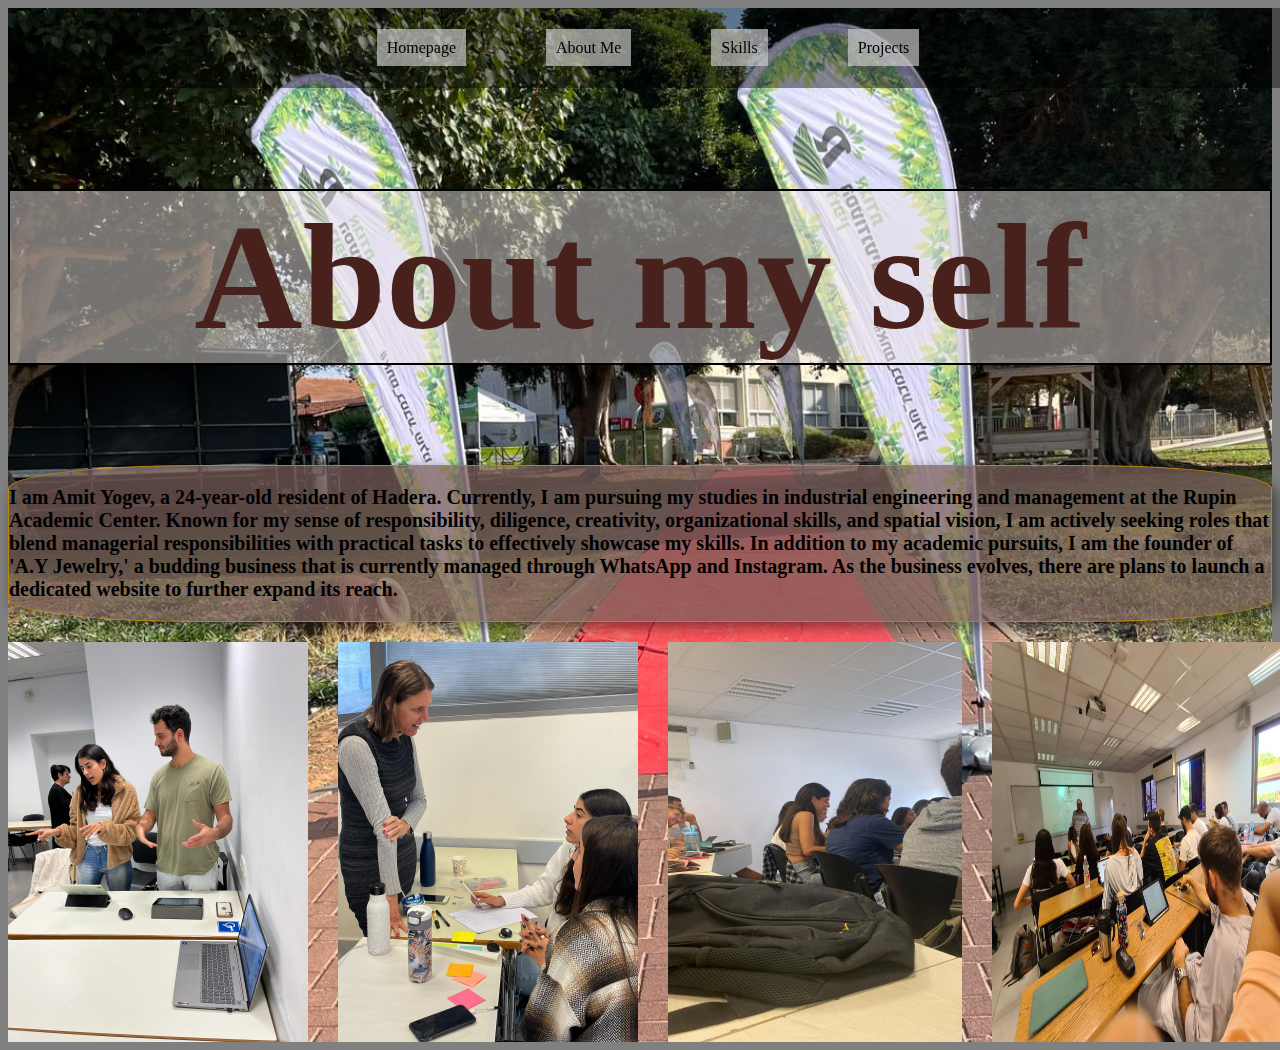
==== aboutme.html @ 77a328d4 "second commit" ====
<html>
    <head>
        <link rel="stylesheet" href="./exe2.css" />
        <title>About Me</title>
    </head>
    <body>
        <header>
            <nav>
<div class="Toolbar"> 
   <ul class="menu-list">
       <li><a href="./index.html">Homepage</a></li>
       <li><a href="./aboutme.html">About Me</a></li>
       <li><a href="./Skills.html">Skills</a></li>
       <li><a href="./Projects.html">Projects</a></li>
   </ul>
</div>
</nav>
</header>
        <section class="aboutmesec">
            <h1 class="title-About-Me">About my self</h1>
            <div class="only-about-myself">
            <p>I am Amit Yogev, a 24-year-old resident of Hadera. Currently, I am pursuing my
                 studies in industrial engineering and management at the Rupin Academic Center.
                  Known for my sense of responsibility, diligence, creativity, organizational
                   skills, and spatial vision, I am actively seeking roles that blend managerial
                    responsibilities with practical tasks to effectively showcase my skills.
                In addition to my academic pursuits, I am the founder of 'A.Y Jewelry,' a 
                budding business that is currently managed through WhatsApp and Instagram. 
                As the business evolves, there are plans to launch a dedicated website to 
                further expand its reach.</p>
                </div>
       
        <div class="flex-box-AboutMe">
            <img src="./pre.jpg" alt="me and naor">
            <img src="./me and hila.jpg" alt="me and hila">
            <img src="./onle me.jpg" alt="Amit">
            <img src="./friends.jpg" alt="me and friends">
        </div>
    </section>
    </body>
</html>
---- exe2.css ----
body{
    background-color: gray;
    font-family: 'Abhaya Libre ExtraBold';
}
.Toolbar {
    position: fixed;
    z-index: 2;
    width: 100%;
    height: 80px;
    display: flex;
    justify-content: center;
    align-items: center;
    background: rgba(0, 0, 0, 0.441);
}
/* HOME*/

.menu-list {
    display: flex;
    justify-content: center; /* אמצע אופקית */
    align-items: center; /* אמצע אנכית */
    list-style: none;
    padding: 0;
}

.menu-list li {
    margin: 0 40px; /* מרווח בין התגיות */
    position: relative;
}

.menu-list a {
    text-decoration: none;
    color: #000;
    padding: 10px;
    background-color: #ccccccab;
}

.My-name{
position: absolute;
width: 631px;
height: 203px;
left: 61px;
top: 100px;
font-family: 'Abhaya Libre ExtraBold';
font-style: normal;
font-weight: 800;
font-size: 100px;
line-height: 203px;
letter-spacing: -0.04em;
color: #48201c;
}
h3{
    position: absolute;
    width: 500px;
    height: 203px;
    left: 61px;
    top: 320px;
    font-family: 'Abhaya Libre ExtraBold';
    font-style: normal;
    font-weight: 400;
    font-size: 55px;
    letter-spacing: -0.04em;
    color: #33211f;
    white-space: nowrap;
    }
h4{
        position: absolute;
        width: 500px;
        height: 203px;
        left: 61px;
        top: 380px;
        font-family: 'Abhaya Libre ExtraBold';
        font-style: normal;
        font-weight: 400;
        font-size: 50px;
        letter-spacing: -0.04em;
        color: #785d5a;
        white-space: nowrap;
   }

.hero-image {
    display: flex;
    position: absolute;
    width: 565px;
    height: 500px; 
    right: 20px; 
    top: 200px; 
    background: url('/WhatsApp Image 2024-01-25 at 20.44.55.jpeg') no-repeat center center;
    background-size: contain;
   
}
.Low-toolbar {
    position: fixed;
    width: 100%;
    height: 40px;
    display: flex;
    justify-content: center;
    align-items: center;
    left: 0;
    bottom: 3px; 
    background: rgba(0, 0, 0, 0.441);
}

.styled-text {
    position: fixed;
    width: 379px;
    height: 92px;
    left: 99px;
    bottom: 170px;
    font-family: 'Karla';
    font-style: normal;
    font-weight: 800;
    font-size: 60px;
    line-height: 92px;
    text-transform: capitalize;
    background: linear-gradient(180deg,  #610b00bc 0%,  #48201c 100%);
    -webkit-background-clip: text;
    -webkit-text-fill-color: transparent;
    background-clip: text;
    text-fill-color: transparent;

}
.flex-box {
    display: flex;
    flex-wrap: wrap;
    justify-content: flex-start;
    bottom: 50px; 
    position: fixed;
    right: -30px; 
    width: calc(100% - 50px); 
}
.card{
    width: 100px;
    height: 100px;
    border-radius: 15px;
    margin: 20px;
   
}
.card:hover {
    transform: scale(1.1);
    transition: transform 0.3s ease-in-out; 
    z-index: 4; 
}
.menu-list li a:hover {
    background: #000;
    color: white;
}


 /* ABOUT ME*/
 .title-About-Me {
    font-family: 'Abhaya Libre ExtraBold';
    font-style: normal;
    font-weight: 800;
    font-size: 150px;
    color: #48201c;
    text-align: center;
    position: relative; 
    background: #f1e8e77c; 
    border-top: 2px solid #000;    /* גבול בחלק העליון בצבע שחור */
    border-bottom: 2px solid #000; /* גבול בחלק התחתון בצבע שחור */
    border-left: 2px solid #000;   /* גבול בצד שמאל בצבע שחור */
    border-right: 2px solid #000;  /* גבול בצד ימני בצבע שחור */
}
.aboutmesec {
    background-image: url(./ruppin.jpeg);
    background-size: cover;
    background-position: center;
    background-repeat: no-repeat;
    position: relative;
    font-family: 'Abhaya Libre ExtraBold';
    font-style: normal;
    font-weight: 800;
    font-size: 20px;
    padding-top: 80px; 
    position: relative; 
    z-index: 1; 
}
.aboutmesec::before {
    content: "";
    position: absolute;
    top: 0;
    right: 0;
    bottom: 0;
    left: 0;
    
    z-index: 1;
}
.only-about-myself {
    display: flex;
    justify-content: center;
    align-items: left;
    gap: 20px;
    border: 1px solid darkgoldenrod;
    margin-bottom: 20px;
    border-radius: 15%;
    box-shadow: 5px 5px 15px rgba(0, 0, 0, 0.5);
background: #785d5abc;
}
.flex-box-AboutMe {
    display: flex;
    justify-content: center;
    gap: 20px;
    margin-right: -30px; 
}
  .flex-box-AboutMe img {
    width: 300px;
  height: 400px; 
  margin-right: 10px; 
  }
  


/*Skills */
.flex-box-skills {
    display: flex;
    justify-content: center;
    text-align: center;
    gap: 10px;
}
.Skills-s {
    width: 300px;
    height: 300px;
    background: #48201c5a;
    margin: 10px;
    border: 1px solid black;
    position: relative;
    top: 100px; 
    
}
.Skills-s:hover{
    background: #000;
    color: aliceblue;
}
ul{
    list-style: none;
    padding: 0;
    margin: 0;
}
ul li {
    margin-bottom: 5px;
}
.work {
    position: absolute;
    width: 631px;
    height: 203px;
    left: 61px;
    top: 300px;
    font-family: 'Abhaya Libre ExtraBold';
    font-style: normal;
    font-weight: 800;
    font-size: 85px;
    line-height: 203px;
    letter-spacing: -0.04em;
    color: #48201c;
}

.Professional-background-GD {
    display: flex;
    flex-direction: column;
    justify-content: center;
    align-items: left;
    gap: 10px;
    border: 1px solid darkgoldenrod;
    margin-bottom: 20px;
    box-shadow: 5px 5px 15px rgba(0, 0, 0, 0.5);
    background: #785d5abc;
    margin-top: 180px;
    align-self: flex-start;
}
.Professional-background-Sales{
    display: flex;
    flex-direction: column;
    justify-content: center;
    align-items: left;
    gap: 10px;
    border: 1px solid darkgoldenrod;
    margin-bottom: 20px;
    box-shadow: 5px 5px 15px rgba(0, 0, 0, 0.5);
    background: #785d5abc;
    margin-top: 10px;
    align-self: flex-start;
}
.professional-image {
    width: 200px;
    height: auto;
    margin-left: auto;
    vertical-align: middle;  
}
.HAGAL-SHELI {
        display: flex;
        flex-direction: column;
        justify-content: center;
        align-items: left;
        gap: 10px;
        border: 1px solid darkgoldenrod;
        margin-bottom: 20px;
        box-shadow: 5px 5px 15px rgba(0, 0, 0, 0.5);
        background: #785d5abc;
        margin-top: 10px;
        align-self: flex-start;
    
}



/* Project*/
.title-p {
    font-family: 'Abhaya Libre ExtraBold';
    font-style: normal;
    font-weight: 800;
    font-size: 150px;
    color: #48201c;
    text-align: center;
    position: relative; 
    background: #f1e8e77c; 
    border-top: 2px solid #000;    /* גבול בחלק העליון בצבע שחור */
    border-bottom: 2px solid #000; /* גבול בחלק התחתון בצבע שחור */
    border-left: 2px solid #000;   /* גבול בצד שמאל בצבע שחור */
    border-right: 2px solid #000;  /* גבול בצד ימני בצבע שחור */
    margin-top: 100px; 
}
.flex-move {
    display: flex;
    justify-content: center;
    text-align: center;
    margin-top: 20px; 
}
.flex-box-project{
    display: flex;
    justify-content: center;
}
.flex-box-project img {
    width: 300px;
  height: 250px; 
  margin-right: 10px; 
  border-radius: 15%;
  margin-bottom: 20px;
  }
  .flex-box-project img:hover {
  opacity: 0.8; 
    transform: scale(1.1); 
    transition: opacity 0.3s ease-in-out, transform 0.3s ease-in-out; 

}
.SEC-BACKGROUND {
    background: #785d5a;
   border-radius: 3%;
}

.video-container {
    margin-right: 20px; 
}
.video-container:hover{
    opacity: 0.8; 
    transform: scale(1.1); 
    transition: opacity 0.3s ease-in-out, transform 0.3s ease-in-out;
}

@media only screen and (max-width: 700px) {
    body {
        max-width: 100%;
        margin: 0;
        background: gainsboro;
    }
    .Toolbar {
        height: 60px;
    }
    .My-name {
        font-size: 50px;
    }
    .hero-image {
        height: 300px; 
    }
    .menu-list li {
        margin: 0 20px; 
    }
    .menu-list a {
        padding: 8px; 
        font-size: 14px;
    }
    

}
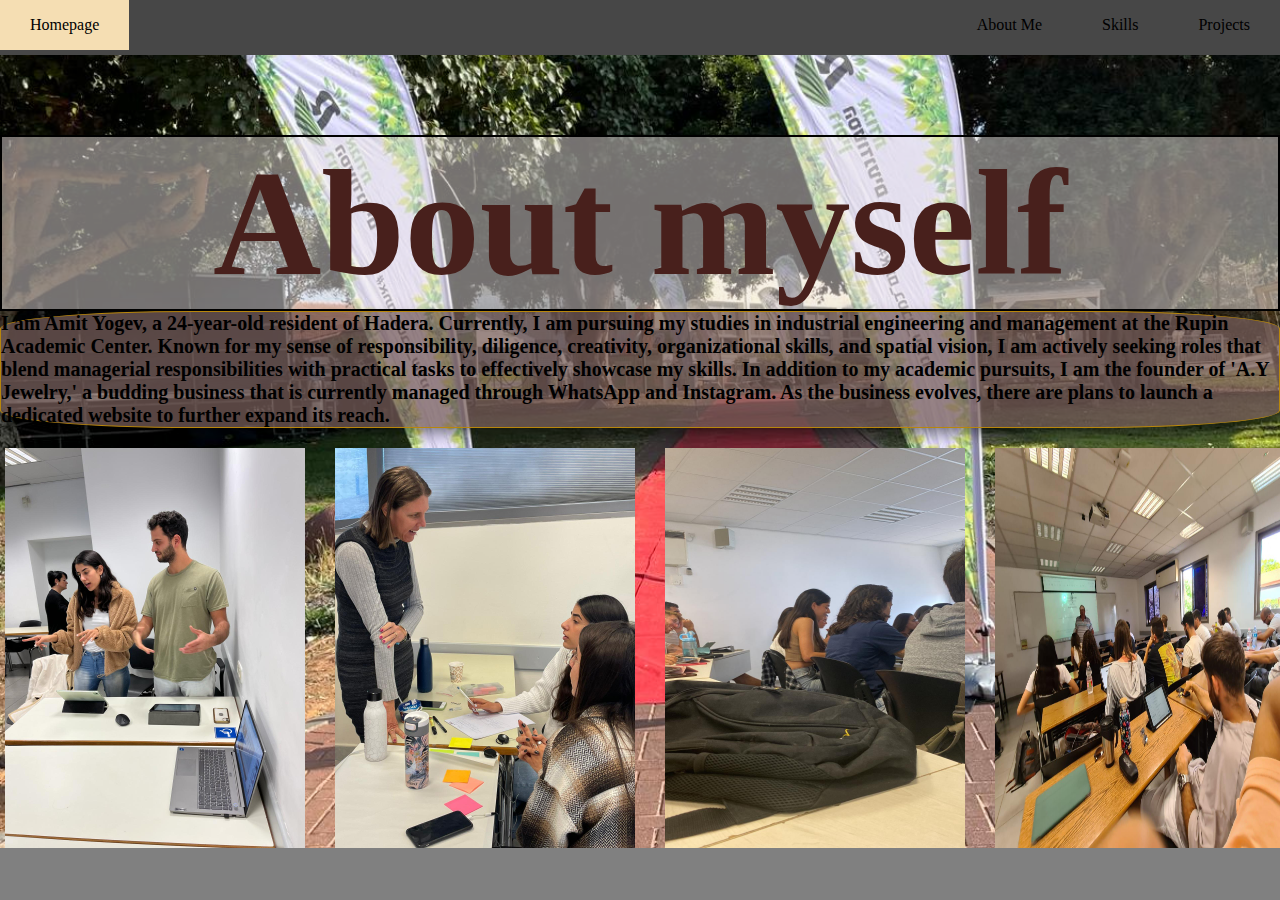
==== commit 3a15c83c: "again" ====
--- a/aboutme.html
+++ b/aboutme.html
@@ -6,18 +6,53 @@
     <body>
         <header>
             <nav>
-<div class="Toolbar"> 
-   <ul class="menu-list">
-       <li><a href="./index.html">Homepage</a></li>
-       <li><a href="./aboutme.html">About Me</a></li>
-       <li><a href="./Skills.html">Skills</a></li>
-       <li><a href="./Projects.html">Projects</a></li>
-   </ul>
-</div>
-</nav>
-</header>
+              <ul class="sidebar">
+                  <li onclick="hidesidebar()">
+              <a href="#">
+                  <svg xmlns="http://www.w3.org/2000/svg" 
+                  height="26" 
+                  viewBox="0 -960 960 960"
+                   width="26">
+                   <path d="m177-120-57-57 184-183H200v-80h240v240h-80v-104L177-120Zm343-400v-240h80v104l183-184 57 57-184 183h104v80H520Z"/>
+                  </svg>
+               </a>
+              </li>
+                  <li><a href="./index.html">Homepage</a></li>
+                  <li><a href="./aboutme.html">About Me</a></li>
+                  <li><a href="./Skills.html">Skills</a></li>
+                  <li><a href="./Projects.html">Projects</a></li>
+              </ul>
+              <ul>
+                  <li><a href="./index.html" class="hideonmobile">Homepage</a></li>
+                  <li ><a href="./aboutme.html" class="hideonmobile">About Me</a></li>
+                  <li ><a href="./Skills.html" class="hideonmobile">Skills</a></li>
+                  <li><a href="./Projects.html" class="hideonmobile">Projects</a></li>
+                  <li class="menu-button" onclick=showsidebar()>
+                      <a href="#">
+                          <svg xmlns="http://www.w3.org/2000/svg"
+                           height="26"
+                            viewBox="0 -960 960 960"
+                             width="26">
+                             <path d="M120-240v-80h720v80H120Zm0-200v-80h720v80H120Zm0-200v-80h720v80H120Z"/>
+                          </svg>
+                      </a>
+                  </li>
+              </ul>
+          </nav>
+          <script>
+              function showsidebar() {
+                const sidebar = document.querySelector('.sidebar');
+                sidebar.style.display = 'flex';
+              }
+              function hidesidebar() {
+                    const sidebar = document.querySelector(".sidebar");
+                    sidebar.style.display = "none";
+                  }
+              
+            </script>
+            </header>
         <section class="aboutmesec">
-            <h1 class="title-About-Me">About my self</h1>
+            <h1 class="title-About-Me">About myself</h1>
             <div class="only-about-myself">
             <p>I am Amit Yogev, a 24-year-old resident of Hadera. Currently, I am pursuing my
                  studies in industrial engineering and management at the Rupin Academic Center.
--- a/exe2.css
+++ b/exe2.css
@@ -1,29 +1,28 @@
+
+* {
+    margin: 0;
+    padding: 0;
+  }
+  
 body{
     background-color: gray;
     font-family: 'Abhaya Libre ExtraBold';
-}
-.Toolbar {
-    position: fixed;
-    z-index: 2;
-    width: 100%;
-    height: 80px;
-    display: flex;
-    justify-content: center;
-    align-items: center;
-    background: rgba(0, 0, 0, 0.441);
-}
+    min-height: 100vh;
+}
+
+
 /* HOME*/
-
+/*
 .menu-list {
     display: flex;
-    justify-content: center; /* אמצע אופקית */
-    align-items: center; /* אמצע אנכית */
+    justify-content: center; 
+    align-items: center; 
     list-style: none;
     padding: 0;
 }
 
 .menu-list li {
-    margin: 0 40px; /* מרווח בין התגיות */
+    margin: 0 40px; 
     position: relative;
 }
 
@@ -33,6 +32,63 @@
     padding: 10px;
     background-color: #ccccccab;
 }
+*/
+nav{
+    background-color: #00000071;
+    box-shadow:3px 3px 5px rgba(0, 0, 0 , 0.1);
+}
+nav ul{
+    width: 100%;
+    list-style: none;
+    display: flex;
+    justify-content: flex-end;
+    align-items: center;
+
+}
+nav li{
+    height: 50px;
+}
+nav a{
+    height: 100%;
+    padding: 0 30px;
+    text-decoration: none;
+    display: flex;
+    align-items: center;
+    color:black;
+}
+nav a:hover{
+    background-color: wheat;
+}
+nav li:first-child{
+    margin-right: auto;
+}
+.sidebar {
+    position: sticky;
+    top: 0;
+    right: 0;
+    height: 100vh;
+    width: 250px;
+    z-index: 999;
+    backdrop-filter: blur(10px);
+    background-color: rgba(2, 0, 0, 0.368);
+    box-shadow: -10px 0 10px rgba(0, 0, 0, 0.509) ;
+    display: none;
+    flex-direction: column;
+    align-items: flex-start;
+    justify-content: flex-start;
+}
+.sidebar li{
+    width: 100%;
+}
+.sidebar a{
+    width: 100%;
+}
+
+.menu-button{
+    display: none;
+}
+
+
 
 .My-name{
 position: absolute;
@@ -77,14 +133,14 @@
         white-space: nowrap;
    }
 
-.hero-image {
+.Amit-image {
     display: flex;
     position: absolute;
     width: 565px;
     height: 500px; 
     right: 20px; 
     top: 200px; 
-    background: url('/WhatsApp Image 2024-01-25 at 20.44.55.jpeg') no-repeat center center;
+    background: url(./amit-homepage.jpeg) no-repeat center center;
     background-size: contain;
    
 }
@@ -162,7 +218,7 @@
     border-right: 2px solid #000;  /* גבול בצד ימני בצבע שחור */
 }
 .aboutmesec {
-    background-image: url(./ruppin.jpeg);
+    background-image: url(./Ruppinabout.jpeg);
     background-size: cover;
     background-position: center;
     background-repeat: no-repeat;
@@ -208,7 +264,6 @@
   margin-right: 10px; 
   }
   
-
 
 /*Skills */
 .flex-box-skills {
@@ -356,28 +411,28 @@
     transition: opacity 0.3s ease-in-out, transform 0.3s ease-in-out;
 }
 
-@media only screen and (max-width: 700px) {
-    body {
-        max-width: 100%;
-        margin: 0;
-        background: gainsboro;
+
+@media (max-width: 800px) {
+    
+    .hideonmobile {
+      display: none;
     }
-    .Toolbar {
-        height: 60px;
+    .menu-button {
+      display: block;
     }
-    .My-name {
-        font-size: 50px;
-    }
-    .hero-image {
-        height: 300px; 
-    }
-    .menu-list li {
-        margin: 0 20px; 
-    }
-    .menu-list a {
-        padding: 8px; 
-        font-size: 14px;
+    .Amit-image{
+        position: fixed;
+  top: 50%;
+  left: 50%;
+  transform: translate(-50%, -50%);
     }
     
-
-}
+  }
+  
+  @media (max-width: 500px) {
+    .side-bar {
+      width: 200%;
+    }
+  }
+
+
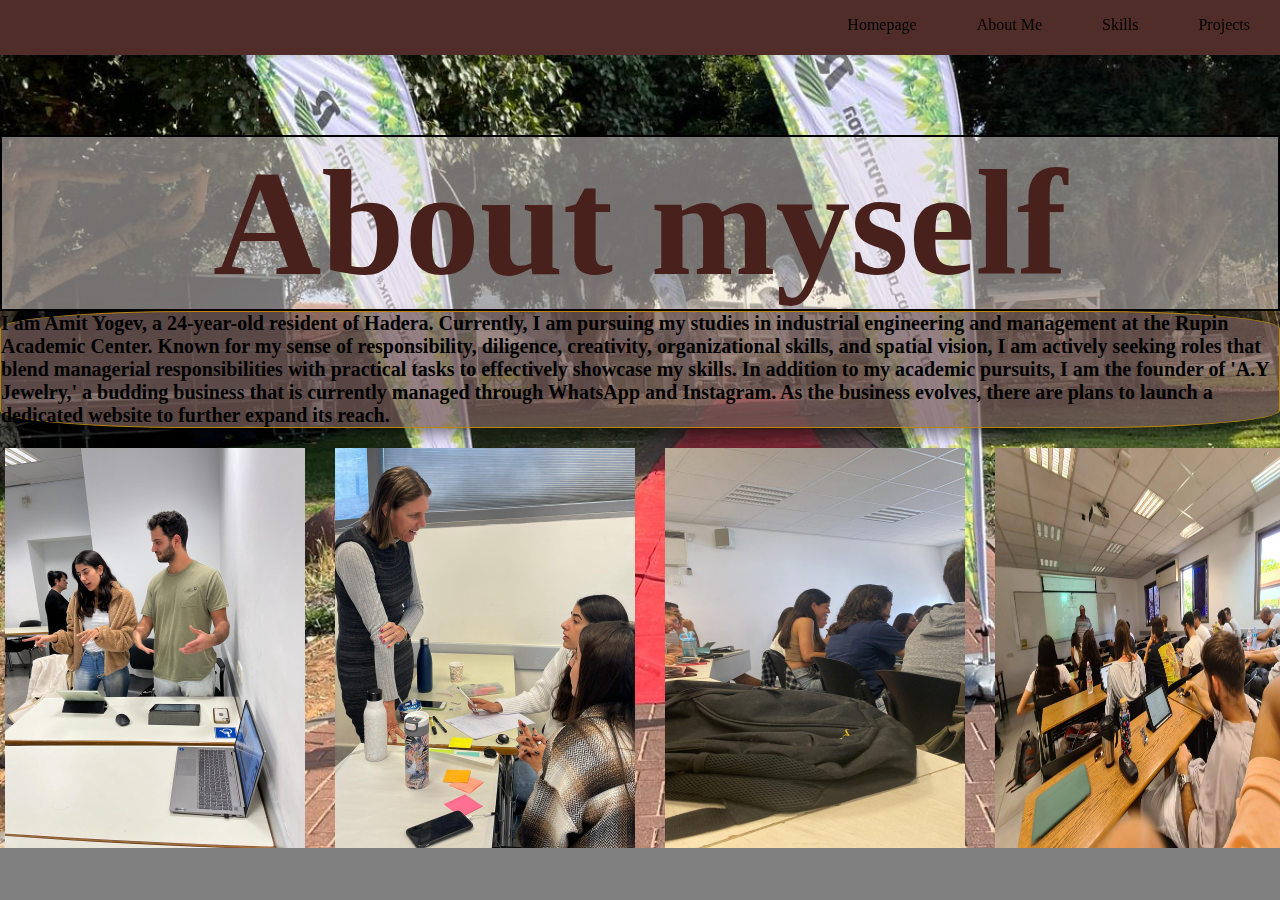
==== commit 65f83652: "na" ====
--- a/aboutme.html
+++ b/aboutme.html
@@ -4,8 +4,8 @@
         <title>About Me</title>
     </head>
     <body>
-        <header>
-            <nav>
+        <header style="z-index: 500;">
+            <nav style="z-index: 700;">
               <ul class="sidebar">
                   <li onclick="hidesidebar()">
               <a href="#">
--- a/exe2.css
+++ b/exe2.css
@@ -9,7 +9,11 @@
     font-family: 'Abhaya Libre ExtraBold';
     min-height: 100vh;
 }
-
+header {
+    position: sticky;
+    top: 0;
+  }
+  
 
 /* HOME*/
 /*
@@ -34,7 +38,7 @@
 }
 */
 nav{
-    background-color: #00000071;
+    background-color: #48201cde;
     box-shadow:3px 3px 5px rgba(0, 0, 0 , 0.1);
 }
 nav ul{
@@ -47,6 +51,7 @@
 }
 nav li{
     height: 50px;
+    transition: background-color 0.5s;
 }
 nav a{
     height: 100%;
@@ -59,24 +64,22 @@
 nav a:hover{
     background-color: wheat;
 }
-nav li:first-child{
-    margin-right: auto;
-}
+
 .sidebar {
-    position: sticky;
+    position: fixed;
     top: 0;
-    right: 0;
+    left: 0;
     height: 100vh;
     width: 250px;
     z-index: 999;
+    background-color: rgb(64, 63, 63);
     backdrop-filter: blur(10px);
-    background-color: rgba(2, 0, 0, 0.368);
-    box-shadow: -10px 0 10px rgba(0, 0, 0, 0.509) ;
+    box-shadow: -10px 0 10 px rgba(0, 0, 0, 0.1);
     display: none;
     flex-direction: column;
     align-items: flex-start;
     justify-content: flex-start;
-}
+  }
 .sidebar li{
     width: 100%;
 }
@@ -147,13 +150,13 @@
 .Low-toolbar {
     position: fixed;
     width: 100%;
-    height: 40px;
+    height: 50px;
     display: flex;
     justify-content: center;
     align-items: center;
     left: 0;
     bottom: 3px; 
-    background: rgba(0, 0, 0, 0.441);
+    background: #48201cde;
 }
 
 .styled-text {
@@ -299,7 +302,7 @@
     width: 631px;
     height: 203px;
     left: 61px;
-    top: 300px;
+    top: 410px;
     font-family: 'Abhaya Libre ExtraBold';
     font-style: normal;
     font-weight: 800;
@@ -412,8 +415,10 @@
 }
 
 
-@media (max-width: 800px) {
-    
+@media (max-width: 700px) {
+    header {
+        width: 100%;
+      }
     .hideonmobile {
       display: none;
     }
@@ -429,10 +434,5 @@
     
   }
   
-  @media (max-width: 500px) {
-    .side-bar {
-      width: 200%;
-    }
-  }
-
-
+  
+
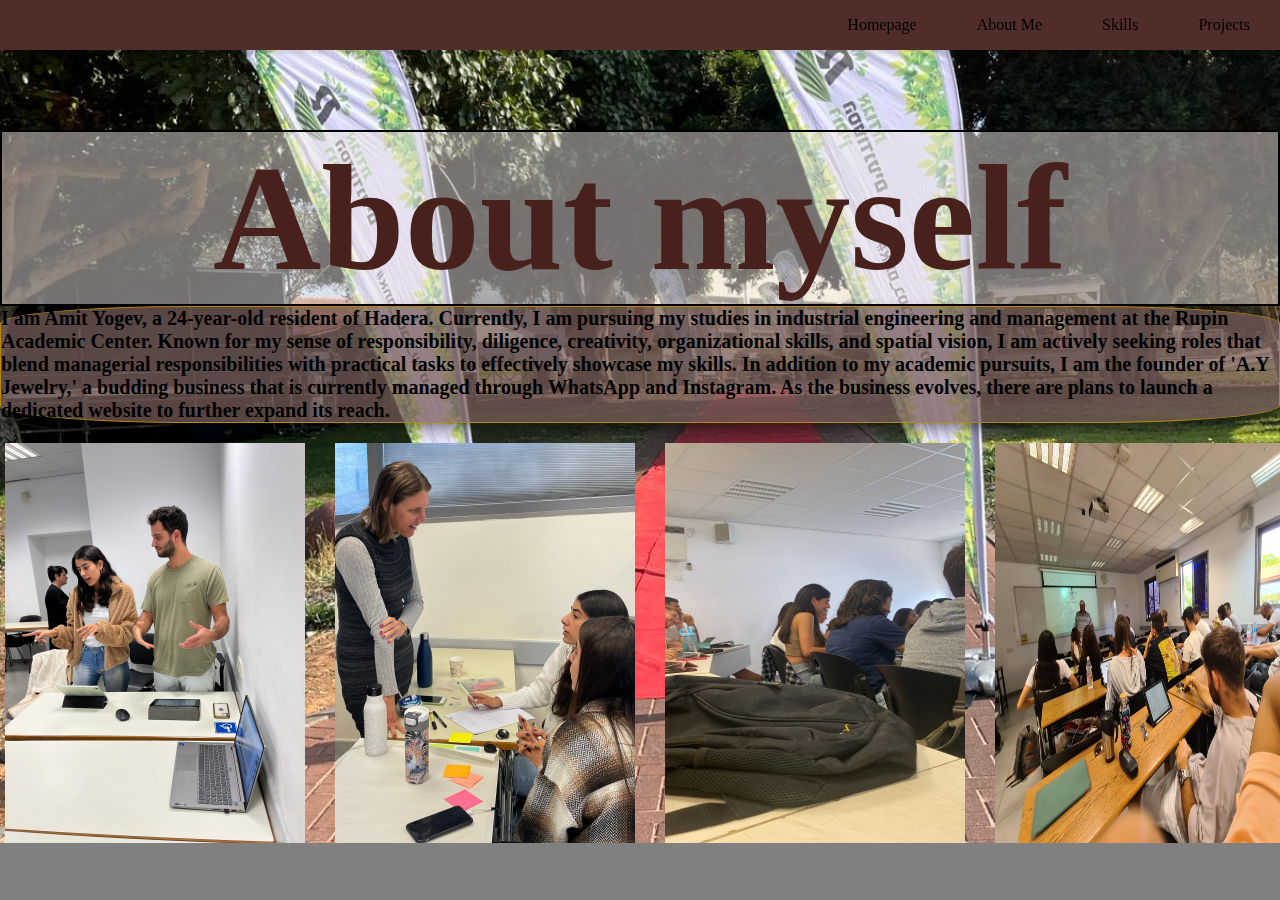
==== commit 1c7753d3: "na" ====
--- a/aboutme.html
+++ b/aboutme.html
@@ -1,7 +1,10 @@
 <html>
     <head>
-        <link rel="stylesheet" href="./exe2.css" />
+        <link rel="stylesheet" href="./aboutme.css" />
+        <link rel="stylesheet" href="./navbar.css" />
         <title>About Me</title>
+        <meta charset="UTF-8">
+    <meta name="viewport" content="width=device-width, initial-scale=1.0">
     </head>
     <body>
         <header style="z-index: 500;">
--- a/aboutme.css
+++ b/aboutme.css
@@ -0,0 +1,61 @@
+/* ABOUT ME*/
+.title-About-Me {
+    font-family: 'Abhaya Libre ExtraBold';
+    font-style: normal;
+    font-weight: 800;
+    font-size: 150px;
+    color: #48201c;
+    text-align: center;
+    position: relative; 
+    background: #f1e8e77c; 
+    border-top: 2px solid #000;    /* גבול בחלק העליון בצבע שחור */
+    border-bottom: 2px solid #000; /* גבול בחלק התחתון בצבע שחור */
+    border-left: 2px solid #000;   /* גבול בצד שמאל בצבע שחור */
+    border-right: 2px solid #000;  /* גבול בצד ימני בצבע שחור */
+}
+.aboutmesec {
+    background-image: url(./Ruppinabout.jpeg);
+    background-size: cover;
+    background-position: center;
+    background-repeat: no-repeat;
+    position: relative;
+    font-family: 'Abhaya Libre ExtraBold';
+    font-style: normal;
+    font-weight: 800;
+    font-size: 20px;
+    padding-top: 80px; 
+    position: relative; 
+    z-index: 1; 
+}
+.aboutmesec::before {
+    content: "";
+    position: absolute;
+    top: 0;
+    right: 0;
+    bottom: 0;
+    left: 0;
+    
+    z-index: 1;
+}
+.only-about-myself {
+    display: flex;
+    justify-content: center;
+    align-items: left;
+    gap: 20px;
+    border: 1px solid darkgoldenrod;
+    margin-bottom: 20px;
+    border-radius: 15%;
+    box-shadow: 5px 5px 15px rgba(0, 0, 0, 0.5);
+background: #785d5abc;
+}
+.flex-box-AboutMe {
+    display: flex;
+    justify-content: center;
+    gap: 20px;
+    margin-right: -30px; 
+}
+  .flex-box-AboutMe img {
+    width: 300px;
+  height: 400px; 
+  margin-right: 10px; 
+  }--- a/navbar.css
+++ b/navbar.css
@@ -0,0 +1,82 @@
+* {
+    margin: 0;
+    padding: 0;
+  }
+  
+body{
+    background-color: gray;
+    font-family: 'Abhaya Libre ExtraBold';
+    min-height: 100vh;
+}
+header {
+    position: sticky;
+    top: 0;
+  }
+  nav{
+    background-color: #48201cde;
+    box-shadow:3px 3px 5px rgba(0, 0, 0 , 0.1);
+}
+nav ul{
+    width: 100%;
+    list-style: none;
+    display: flex;
+    justify-content: flex-end;
+    align-items: center;
+
+}
+nav li{
+    height: 50px;
+    transition: background-color 0.5s;
+}
+nav a{
+    height: 100%;
+    padding: 0 30px;
+    text-decoration: none;
+    display: flex;
+    align-items: center;
+    color:black;
+}
+nav a:hover{
+    background-color: wheat;
+}
+
+.sidebar {
+    position: fixed;
+    top: 0;
+    left: 0;
+    height: 100vh;
+    width: 250px;
+    z-index: 999;
+    background-color: rgb(64, 63, 63);
+    backdrop-filter: blur(10px);
+    box-shadow: -10px 0 10 px rgba(0, 0, 0, 0.1);
+    display: none;
+    flex-direction: column;
+    align-items: flex-start;
+    justify-content: flex-start;
+  }
+.sidebar li{
+    width: 100%;
+}
+.sidebar a{
+    width: 100%;
+}
+
+.menu-button{
+    display: none;
+}
+
+@media (max-width: 700px) {
+    header {
+        width: 100%;
+      }
+    .hideonmobile {
+      display: none;
+    }
+    .menu-button {
+      display: block;
+    }
+    .sidebar{
+        width: 100%;
+    }
+  }